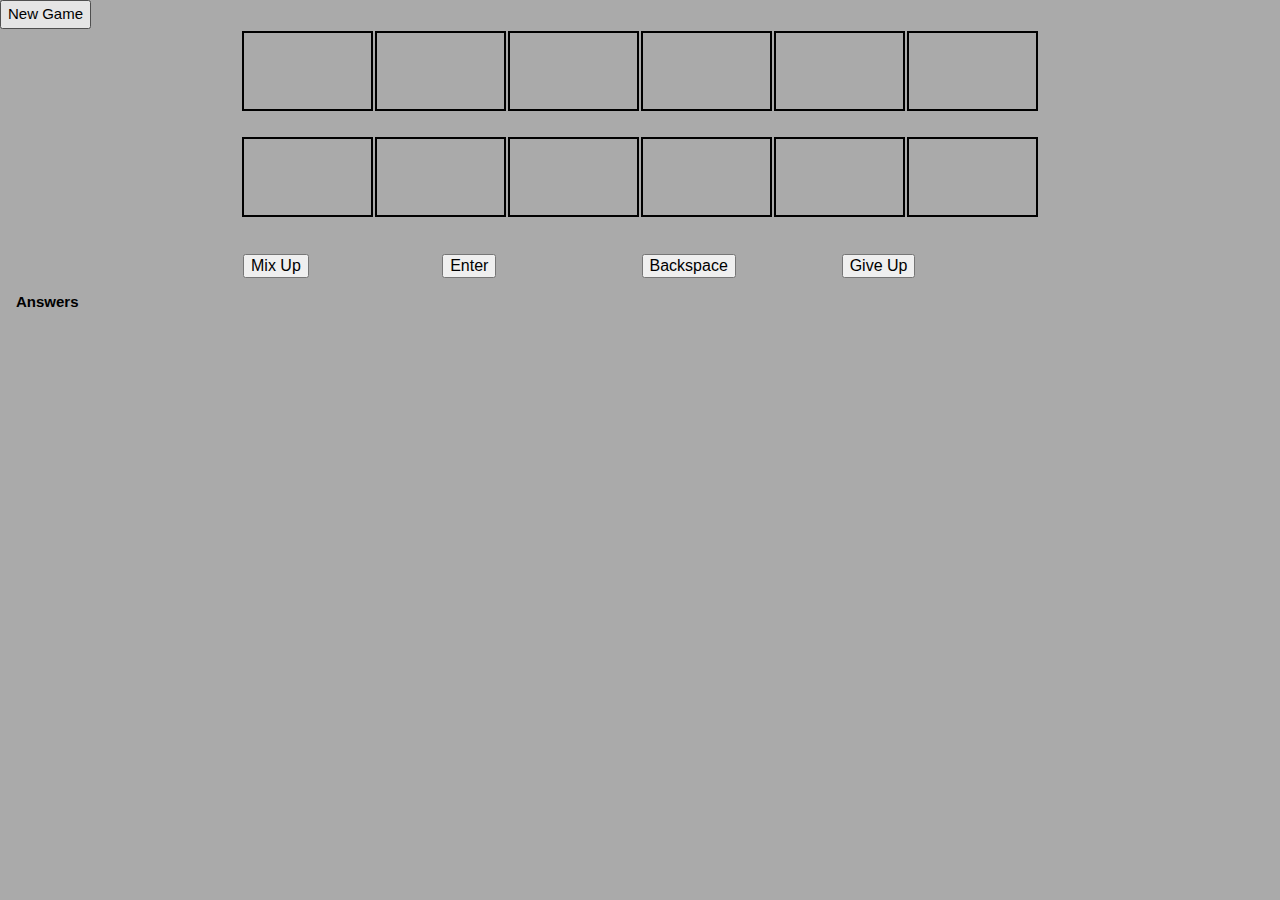
==== html/wordwhomp.html @ 7d774a47 "Starting to have a shell of a page" ====
<html>
    <head>
        <link rel="stylesheet" href="../css/w3.css">
        <link rel="stylesheet" href="../css/whomp.css">
    </head>
    <body>
        <button onclick="newGame()">New Game</button>
        <div id="words"></div>

        <div id="usedLetterRow">
            <table class="bordered">
                <tr>
                    <td id="usedLetterRow1" class="bigGameFont"></td>
                    <td id="usedLetterRow2" class="bigGameFont"></td>
                    <td id="usedLetterRow3" class="bigGameFont"></td>
                    <td id="usedLetterRow4" class="bigGameFont"></td>
                    <td id="usedLetterRow5" class="bigGameFont"></td>
                    <td id="usedLetterRow6" class="bigGameFont"></td>
                </tr>
            </table>
        </div>
        <br>
        <div id="unusedLetterRow">
            <table class="bordered">
                <tr>
                    <td id="unusedLetterRow1" class="bigGameFont"></td>
                    <td id="unusedLetterRow2" class="bigGameFont"></td>
                    <td id="unusedLetterRow3" class="bigGameFont"></td>
                    <td id="unusedLetterRow4" class="bigGameFont"></td>
                    <td id="unusedLetterRow5" class="bigGameFont"></td>
                    <td id="unusedLetterRow6" class="bigGameFont"></td>
                </tr>
            </table>
        </div>
        <br>
        <div class="w3-container">
            <table>
                <tr>
                    <td><button>Mix Up</button></td>
                    <td><button>Enter</button></td>
                    <td><button>Backspace</button></td>
                    <td><button>Give Up</button></td>
                </tr>
            </table>
        </div>
        <div class="w3-container">
            <strong>Answers</strong>
            <table>
                <tr>
                    <td id="answer1"></td>
                    <td id="answer8"></td>
                    <td id="answer15"></td>
                    <td id="answer22"></td>
                </tr>
                <tr>
                    <td id="answer2"></td>
                    <td id="answer9"></td>
                    <td id="answer16"></td>
                    <td id="answer23"></td>
                </tr>
                <tr>
                    <td id="answer3"></td>
                    <td id="answer10"></td>
                    <td id="answer17"></td>
                    <td id="answer24"></td>
                </tr>
                <tr>
                    <td id="answer4"></td>
                    <td id="answer11"></td>
                    <td id="answer18"></td>
                    <td id="answer25"></td>
                </tr>
                <tr>
                    <td id="answer5"></td>
                    <td id="answer12"></td>
                    <td id="answer19"></td>
                    <td id="answer26"></td>
                </tr>
                <tr>
                    <td id="answer6"></td>
                    <td id="answer13"></td>
                    <td id="answer20"></td>
                    <td id="answer27"></td>
                </tr>
                <tr>
                    <td id="answer7"></td>
                    <td id="answer14"></td>
                    <td id="answer21"></td>
                    <td id="answer28"></td>
                </tr>
            </table>
        </div>
    </body>
    <script src="../js/dictionary.js"></script>
    <script src="../js/whomp.js"></script>
</html>
---- css/whomp.css ----
body {
    background-color: #aaaaaa;
}

table {
    /* padding: 4px; */
    width: 800px;
    margin-left: auto;
    margin-right: auto;
}

table tr {
    /* vertical-align: top; */
    /* padding: 4px; */
}

table tr td {
    width: 200px;
    height: 45px;
}

img {
    padding: 4px;
}

.bigGameFont {
    font-size: 48px;
}

.bordered td {
    border: 2px solid black;
    width: 100px;
    height: 80px;
    text-align: center;
}
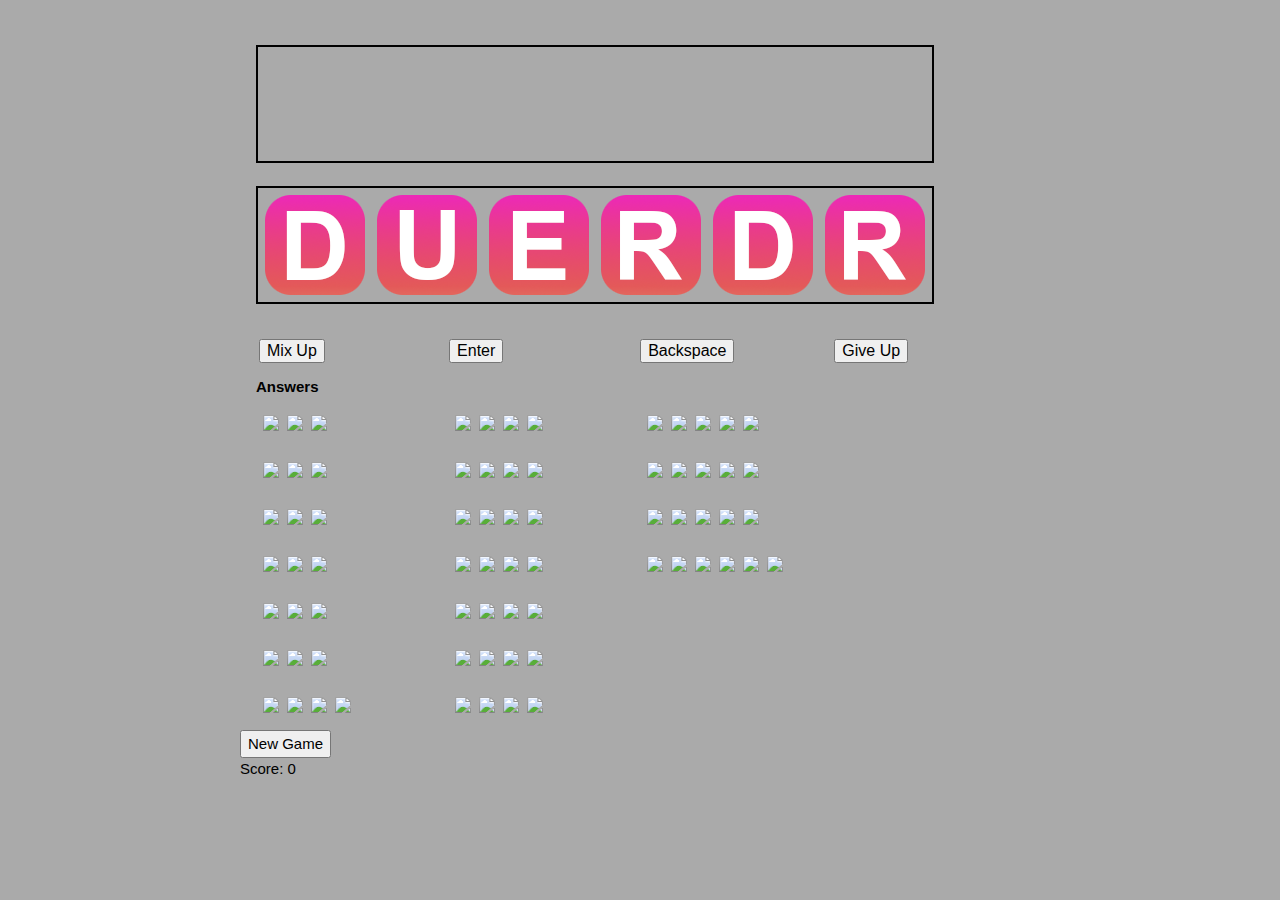
==== commit 6df69329: "Added tiles and got rid of some bad words" ====
--- a/html/wordwhomp.html
+++ b/html/wordwhomp.html
@@ -4,31 +4,30 @@
         <link rel="stylesheet" href="../css/whomp.css">
     </head>
     <body>
-        <button onclick="newGame()">New Game</button>
-        <div id="words"></div>
-
-        <div id="usedLetterRow">
+        <br>
+        <br>
+        <div class="w3-container" id="usedLetterRow">
             <table class="bordered">
                 <tr>
-                    <td id="usedLetterRow1" class="bigGameFont"></td>
-                    <td id="usedLetterRow2" class="bigGameFont"></td>
-                    <td id="usedLetterRow3" class="bigGameFont"></td>
-                    <td id="usedLetterRow4" class="bigGameFont"></td>
-                    <td id="usedLetterRow5" class="bigGameFont"></td>
-                    <td id="usedLetterRow6" class="bigGameFont"></td>
+                    <td id="usedLetterRow1" class="letterRow"></td>
+                    <td id="usedLetterRow2" class="letterRow"></td>
+                    <td id="usedLetterRow3" class="letterRow"></td>
+                    <td id="usedLetterRow4" class="letterRow"></td>
+                    <td id="usedLetterRow5" class="letterRow"></td>
+                    <td id="usedLetterRow6" class="letterRow"></td>
                 </tr>
             </table>
         </div>
         <br>
-        <div id="unusedLetterRow">
+        <div class="w3-container" id="unusedLetterRow">
             <table class="bordered">
                 <tr>
-                    <td id="unusedLetterRow1" class="bigGameFont"></td>
-                    <td id="unusedLetterRow2" class="bigGameFont"></td>
-                    <td id="unusedLetterRow3" class="bigGameFont"></td>
-                    <td id="unusedLetterRow4" class="bigGameFont"></td>
-                    <td id="unusedLetterRow5" class="bigGameFont"></td>
-                    <td id="unusedLetterRow6" class="bigGameFont"></td>
+                    <td id="unusedLetterRow1" class="letterRow" onclick="addLetter('unusedLetterRow1', 1)"></td>
+                    <td id="unusedLetterRow2" class="letterRow" onclick="addLetter('unusedLetterRow2', 2)"></td>
+                    <td id="unusedLetterRow3" class="letterRow" onclick="addLetter('unusedLetterRow3', 3)"></td>
+                    <td id="unusedLetterRow4" class="letterRow" onclick="addLetter('unusedLetterRow4', 4)"></td>
+                    <td id="unusedLetterRow5" class="letterRow" onclick="addLetter('unusedLetterRow5', 5)"></td>
+                    <td id="unusedLetterRow6" class="letterRow" onclick="addLetter('unusedLetterRow6', 6)"></td>
                 </tr>
             </table>
         </div>
@@ -36,10 +35,10 @@
         <div class="w3-container">
             <table>
                 <tr>
-                    <td><button>Mix Up</button></td>
-                    <td><button>Enter</button></td>
-                    <td><button>Backspace</button></td>
-                    <td><button>Give Up</button></td>
+                    <td><button onclick="scramble()">Mix Up</button></td>
+                    <td><button onclick="submit()">Enter</button></td>
+                    <td><button onclick="putLetterBack()">Backspace</button></td>
+                    <td><button onclick="giveUp()">Give Up</button></td>
                 </tr>
             </table>
         </div>
@@ -90,6 +89,11 @@
                 </tr>
             </table>
         </div>
+        <div>
+            <button onclick="newGame()">New Game</button>
+            <br>
+            <label>Score: </label><span id="score">0</span>
+        </div>
     </body>
     <script src="../js/dictionary.js"></script>
     <script src="../js/whomp.js"></script>
--- a/css/whomp.css
+++ b/css/whomp.css
@@ -2,16 +2,10 @@
     background-color: #aaaaaa;
 }
 
-table {
-    /* padding: 4px; */
+div {
     width: 800px;
     margin-left: auto;
     margin-right: auto;
-}
-
-table tr {
-    /* vertical-align: top; */
-    /* padding: 4px; */
 }
 
 table tr td {
@@ -23,13 +17,13 @@
     padding: 4px;
 }
 
-.bigGameFont {
-    font-size: 48px;
+.bordered {
+    border: 2px solid black;
 }
 
-.bordered td {
-    border: 2px solid black;
-    width: 100px;
-    height: 80px;
+.letterRow {
+    /* border: 2px solid black; */
+    width: 110px;
+    height: 110px;
     text-align: center;
 }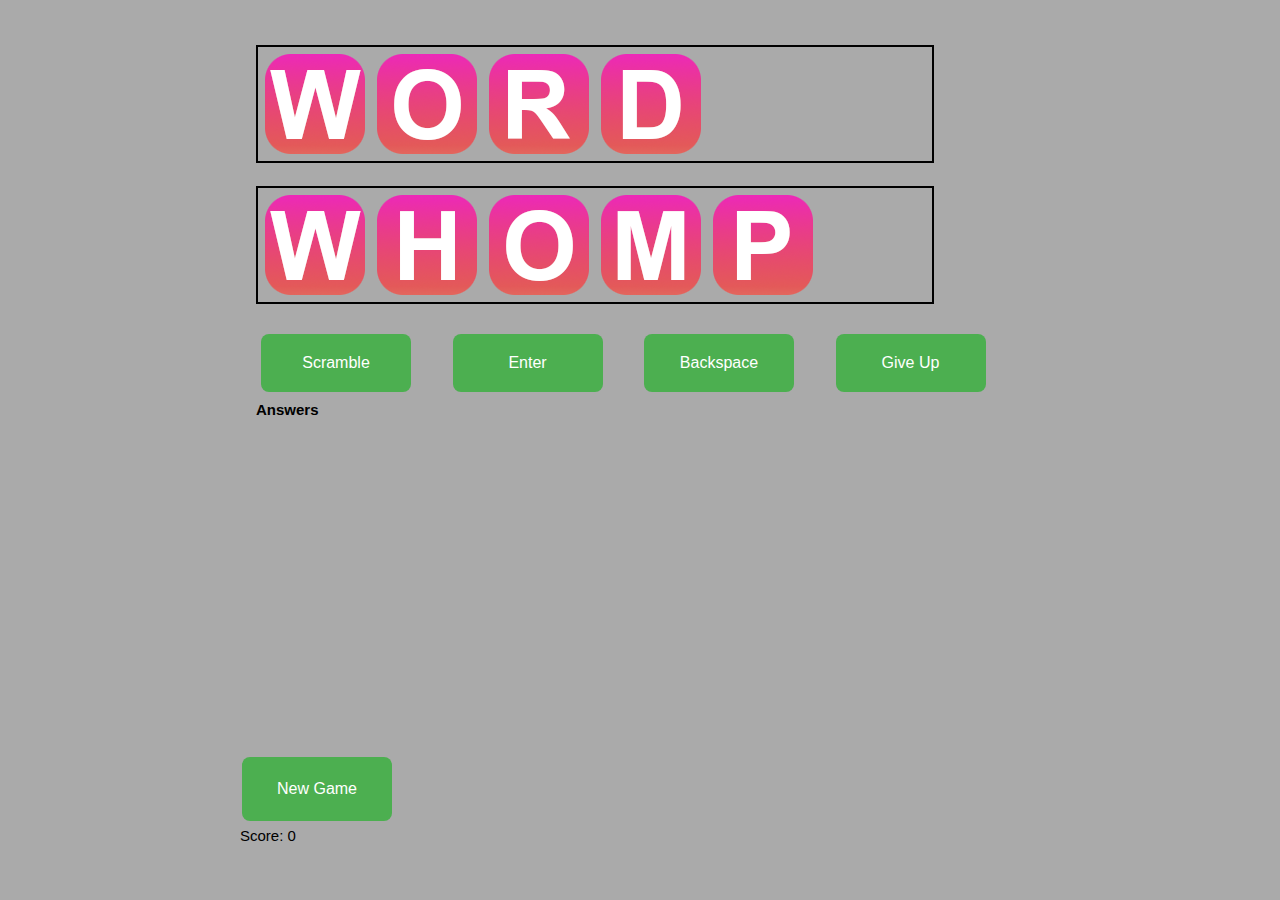
==== commit 2b36036c: "Game has audio now and looks more presentable holy moly" ====
--- a/html/wordwhomp.html
+++ b/html/wordwhomp.html
@@ -9,10 +9,10 @@
         <div class="w3-container" id="usedLetterRow">
             <table class="bordered">
                 <tr>
-                    <td id="usedLetterRow1" class="letterRow"></td>
-                    <td id="usedLetterRow2" class="letterRow"></td>
-                    <td id="usedLetterRow3" class="letterRow"></td>
-                    <td id="usedLetterRow4" class="letterRow"></td>
+                    <td id="usedLetterRow1" class="letterRow"><image src="../images/tiles/W.png"/></td>
+                    <td id="usedLetterRow2" class="letterRow"><image src="../images/tiles/O.png"/></td>
+                    <td id="usedLetterRow3" class="letterRow"><image src="../images/tiles/R.png"/></td>
+                    <td id="usedLetterRow4" class="letterRow"><image src="../images/tiles/D.png"/></td>
                     <td id="usedLetterRow5" class="letterRow"></td>
                     <td id="usedLetterRow6" class="letterRow"></td>
                 </tr>
@@ -22,11 +22,11 @@
         <div class="w3-container" id="unusedLetterRow">
             <table class="bordered">
                 <tr>
-                    <td id="unusedLetterRow1" class="letterRow" onclick="addLetter('unusedLetterRow1', 1)"></td>
-                    <td id="unusedLetterRow2" class="letterRow" onclick="addLetter('unusedLetterRow2', 2)"></td>
-                    <td id="unusedLetterRow3" class="letterRow" onclick="addLetter('unusedLetterRow3', 3)"></td>
-                    <td id="unusedLetterRow4" class="letterRow" onclick="addLetter('unusedLetterRow4', 4)"></td>
-                    <td id="unusedLetterRow5" class="letterRow" onclick="addLetter('unusedLetterRow5', 5)"></td>
+                    <td id="unusedLetterRow1" class="letterRow" onclick="addLetter('unusedLetterRow1', 1)"><image src="../images/tiles/W.png"/></td>
+                    <td id="unusedLetterRow2" class="letterRow" onclick="addLetter('unusedLetterRow2', 2)"><image src="../images/tiles/H.png"/></td>
+                    <td id="unusedLetterRow3" class="letterRow" onclick="addLetter('unusedLetterRow3', 3)"><image src="../images/tiles/O.png"/></td>
+                    <td id="unusedLetterRow4" class="letterRow" onclick="addLetter('unusedLetterRow4', 4)"><image src="../images/tiles/M.png"/></td>
+                    <td id="unusedLetterRow5" class="letterRow" onclick="addLetter('unusedLetterRow5', 5)"><image src="../images/tiles/P.png"/></td>
                     <td id="unusedLetterRow6" class="letterRow" onclick="addLetter('unusedLetterRow6', 6)"></td>
                 </tr>
             </table>
@@ -35,10 +35,10 @@
         <div class="w3-container">
             <table>
                 <tr>
-                    <td><button onclick="scramble()">Mix Up</button></td>
-                    <td><button onclick="submit()">Enter</button></td>
-                    <td><button onclick="putLetterBack()">Backspace</button></td>
-                    <td><button onclick="giveUp()">Give Up</button></td>
+                    <td><button onclick="scramble(this)">Scramble</button></td>
+                    <td><button onclick="submit(this)">Enter</button></td>
+                    <td><button onclick="putLetterBack(this)">Backspace</button></td>
+                    <td><button onclick="giveUp(this)">Give Up</button></td>
                 </tr>
             </table>
         </div>
@@ -90,11 +90,13 @@
             </table>
         </div>
         <div>
-            <button onclick="newGame()">New Game</button>
+            <button onclick="newGame(this)">New Game</button>
             <br>
             <label>Score: </label><span id="score">0</span>
         </div>
     </body>
     <script src="../js/dictionary.js"></script>
     <script src="../js/whomp.js"></script>
+    <script src="../js/soundboard.js"></script>
+    <script src="../js/main.js"></script>
 </html>
--- a/css/whomp.css
+++ b/css/whomp.css
@@ -26,4 +26,19 @@
     width: 110px;
     height: 110px;
     text-align: center;
-}+}
+
+button {
+    background-color: #4CAF50; /* Green */
+    border: none;
+    color: white;
+    padding: 20px;
+    text-align: center;
+    text-decoration: none;
+    display: inline-block;
+    font-size: 16px;
+    margin: 4px 2px;
+    cursor: pointer;
+    border-radius: 8px;
+    width: 150px;
+  }